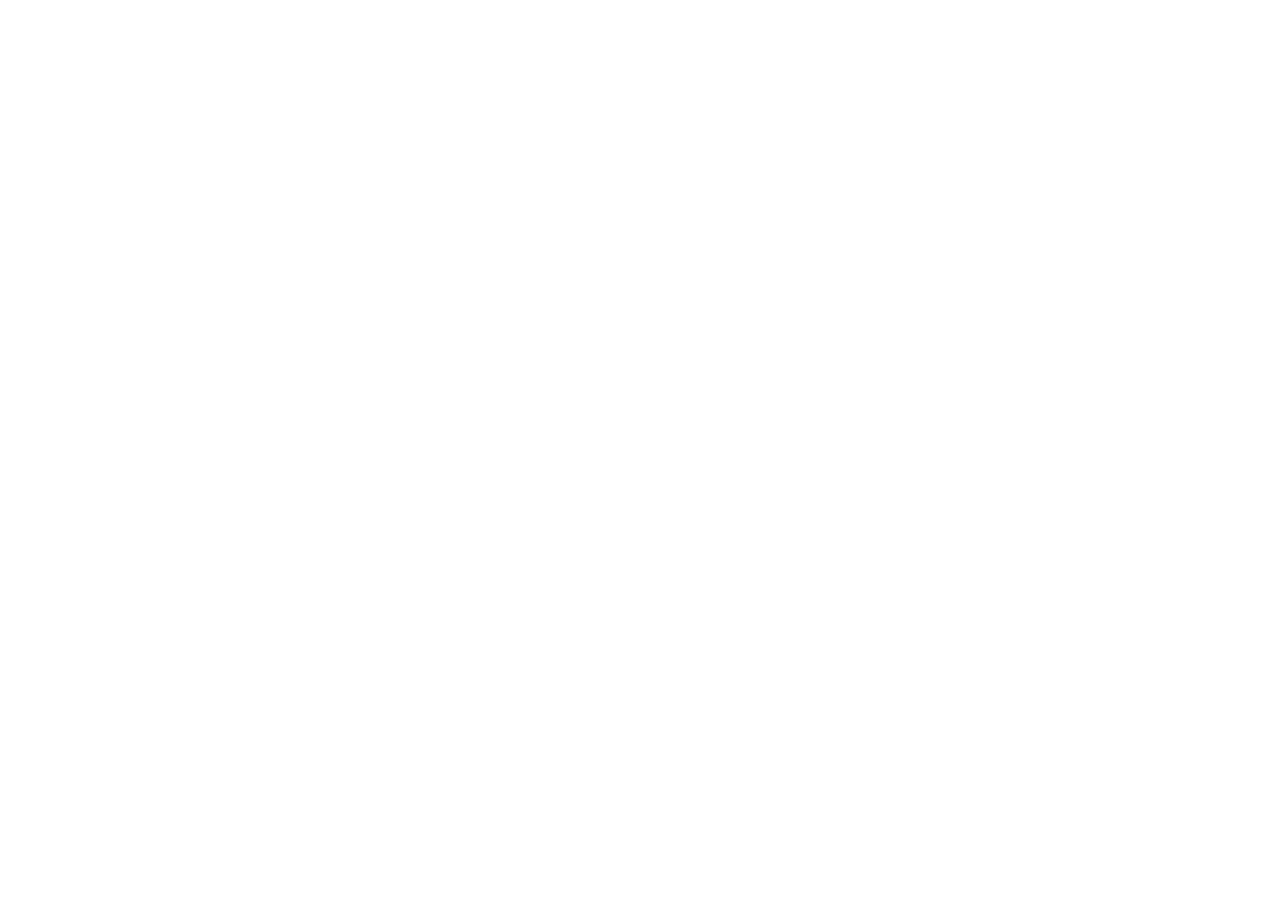
==== index.html @ 247bd213 "formatting" ====
<!DOCTYPE html>
<html lang="en">
<head>
    <meta charset="ISO-8859-1">
    <meta http-equiv="X-UA-Compatible" content="IE=edge">
    <meta name="viewport" content="width=device-width, initial-scale=1.0">

    <meta name="description" content="Costume Expressions">
    <meta name="author" content="Georgiana Barefield">

    <meta property="og:image" content="URL to an image">
    <meta property="og:description" content="short description about your page">
    <meta property="og:title" content="Title">

    <link rel="icon" href="Icon" type="image/x-icon">
    <link rel="stylesheet" href="./style.css">

    <title>Costume Expressions</title>
</head>
<body>

</body>
</html>
---- style.css ----
html{
    border: 1px;
    margin: 1px;
    padding: 1px;
}
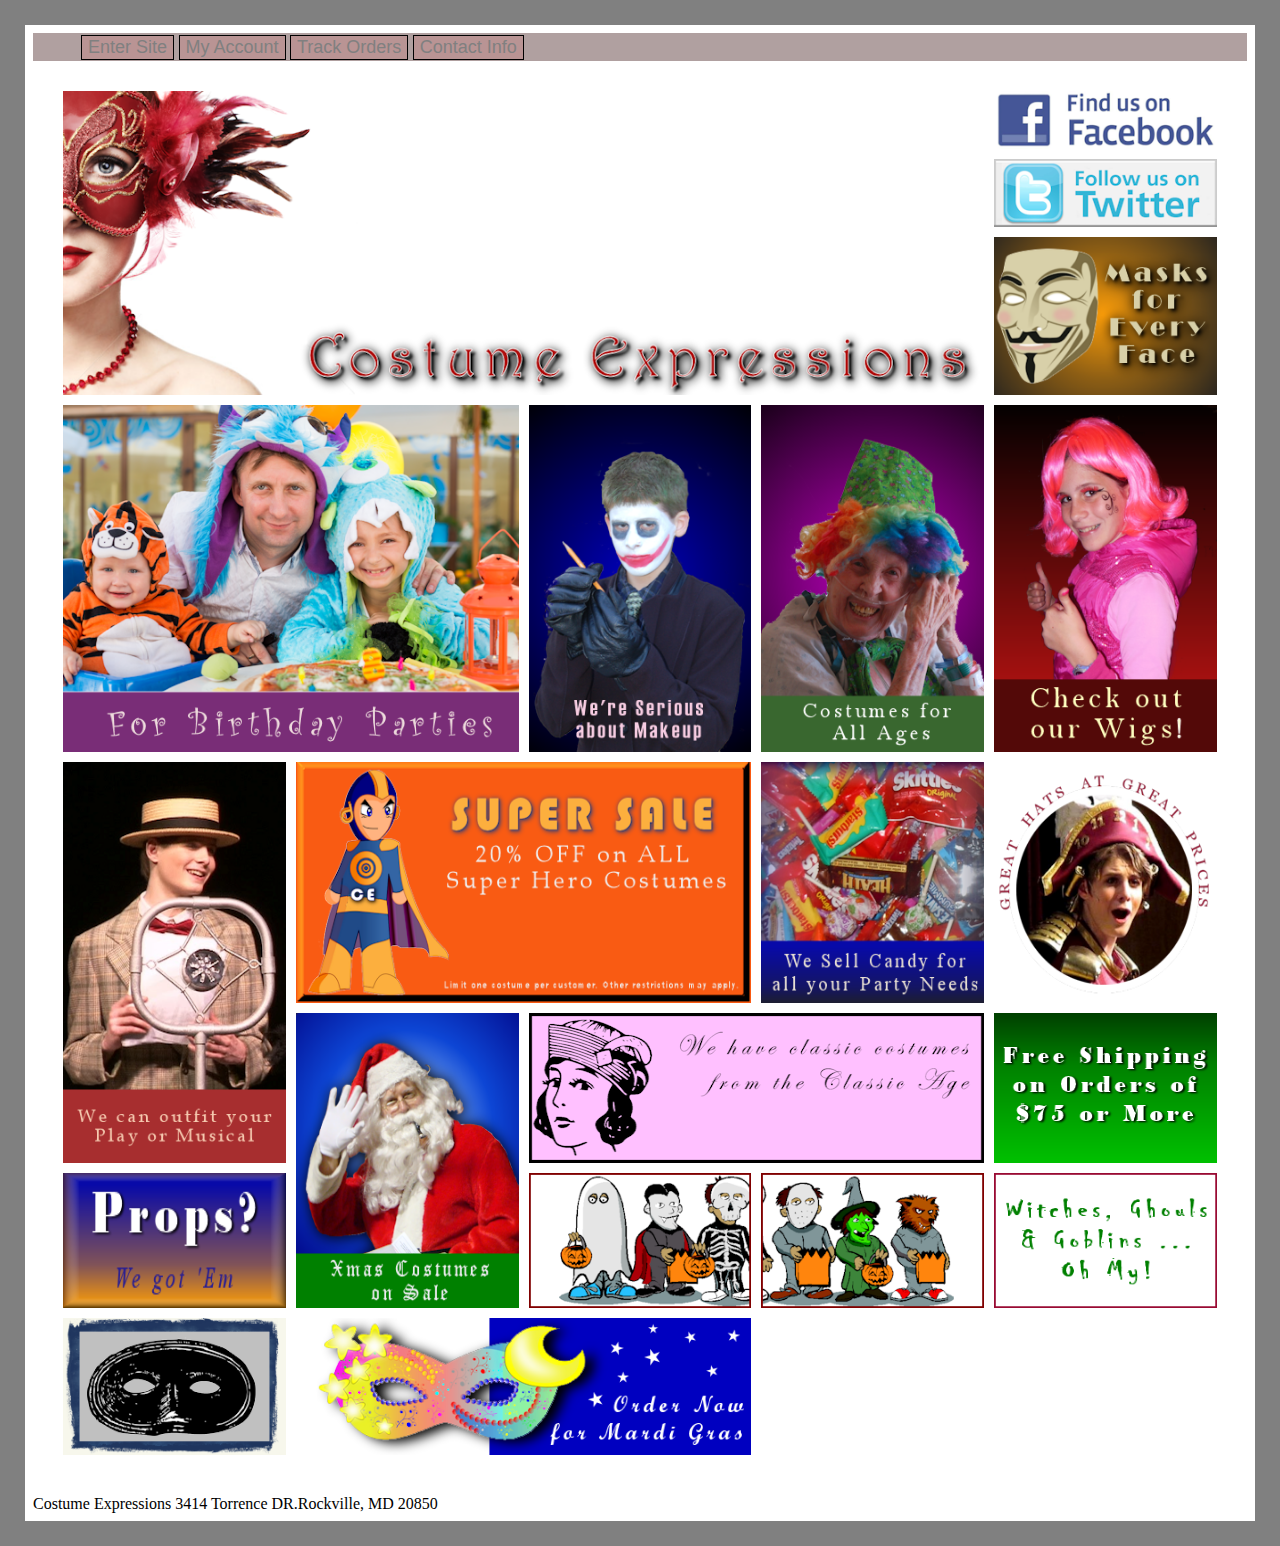
==== commit 86ce31dd: "remove the folder that was hindering it" ====
--- a/index.html
+++ b/index.html
@@ -12,12 +12,47 @@
     <meta property="og:description" content="short description about your page">
     <meta property="og:title" content="Title">
 
-    <link rel="icon" href="Icon" type="image/x-icon">
+    <link rel="icon" href="./ce_logo.png" type="image/x-icon">
     <link rel="stylesheet" href="./style.css">
 
     <title>Costume Expressions</title>
 </head>
 <body>
-
+   <header>
+        <div id="headerText">
+            <button type="button" class="nav_a">Enter Site</button>
+            <button type="button" class="nav_a">My Account</button>
+            <button type="button" class="nav_a">Track Orders</button>
+            <button type="button" class="nav_a">Contact Info</button>
+        </div>
+   </header>
+    <div class="container">
+        <img src="./ce_logo.png" alt="img" class="item-00">
+        <img src="./ce_image01.png" alt="img01" class="item item-01">
+        <img src="./ce_image02.png" alt="img02" class="item item-02">
+        <img src="./ce_image03.png" alt="img03" class="item item-03">
+        <img src="./ce_image04.png" alt="img04" class="item item-04">
+        <img src="./ce_image05.png" alt="img05" class="item item-05">
+        <img src="./ce_image06.png" alt="img06" class="item item-06">
+        <img src="./ce_image07.png" alt="img07" class="item item-07">
+        <img src="./ce_image08.png" alt="img08" class="item item-08">
+        <img src="./ce_image09.png" alt="img09" class="item item-09">
+        <img src="./ce_image10.png" alt="img10" class="item item-10">
+        <img src="./ce_image11.png" alt="img11" class="item item-11">
+        <img src="./ce_image12.png" alt="img12" class="item item-12">
+        <img src="./ce_image13.png" alt="img13" class="item item-13">
+        <img src="./ce_image14.png" alt="img14" class="item item-14">
+        <img src="./ce_image15.png" alt="img15" class="item item-15">
+        <img src="./ce_image16.png" alt="img16" class="item item-16">
+        <img src="./ce_image17.png" alt="img17" class="item item-17">
+        <img src="./ce_image18.png" alt="img18" class="item item-18">
+        <img src="./ce_image19.png" alt="img19" class="item item-19">
+        <img src="./ce_image20.png" alt="img20" class="item item-20">
+        <div class="item item-21">
+        </div>
+    </div>
+    <footer>
+        <span>Costume Expressions 3414 Torrence DR.Rockville, MD 20850</span>
+        </footer>
 </body>
 </html>--- a/style.css
+++ b/style.css
@@ -1,5 +1,289 @@
-html{
-    border: 1px;
-    margin: 1px;
-    padding: 1px;
-}+ html{
+    border: 25px solid gray;
+}
+body > div{
+    background-color: white;
+    padding: 20px;
+}
+header{
+    background-color: #b0a0a0;
+    padding: 0.1rem 3rem 0.1rem 3rem;
+    margin-top: 0.15rem;
+    border-top: 0.5px;
+}
+#headerText{
+    font-size: medium;
+    font-family: Arial, Helvetica, sans-serif;
+}
+.nav_a{
+    background-color: rgb(185, 148, 148);
+    color: gray;
+    border: 1px solid black;
+    font-size: 18px;
+}
+.item-00{
+    grid-area: img;
+}
+.item-01 {
+    grid-area: img01;
+}
+.item-02 {
+    grid-area: img02;
+}
+.item-03 {
+    grid-area: img03;
+}
+.item-04 {
+    grid-area: img04;
+}
+.item-05 {
+    grid-area: img05;
+}
+.item-06 {
+    grid-area: img06;
+}
+.item-07 {
+    grid-area: img07;
+}
+.item-08 {
+    grid-area: img08;
+}
+.item-09 {
+    grid-area: img09;
+}
+.item-10 {
+    grid-area: img10;
+}
+.item-11 {
+    grid-area: img11;
+}
+.item-12 {
+    grid-area: img12;
+}
+.item-13 {
+    grid-area: img13;
+}
+.item-14 {
+    grid-area: img14;
+}
+.item-15 {
+    grid-area: img15;
+}
+.item-16 {
+    grid-area: img16;
+}
+.item-17 {
+    grid-area: img17;
+}
+.item-18 {
+    grid-area: img18;
+}
+.item-19 {
+    grid-area: img19;
+}
+.item-20 {
+    grid-area: img20;
+}
+.item-21 {
+    grid-area: item-21;
+    /* grid-column: 5 / 4; */
+    grid-row: 9 / 9;
+}
+
+.container{
+    display: grid;
+    gap: 10px;
+    margin: 10px;
+    width: auto;
+    height: auto;
+    grid-template-columns: auto auto auto auto auto;
+    grid-template-rows: auto auto auto auto auto auto auto auto;
+    grid-template-areas: 
+    "img img img img img01" 
+    "img img img img img02"
+    "img img img img img03"
+    "img04 img04 img05 img06 img07"
+    "img08 img09 img09 img10 img11"
+    "img08 img13 img14 img14 img15"
+    "img12 img13 img16 img17 img18"
+    "img19 img20 img20 . item-21";
+}
+p{
+    font-size: 18px;
+    justify-items: end;
+    margin-top: 2px;
+    margin-bottom: 2px;
+    color: darkred;
+    display: flex;
+        flex-direction: row;
+        justify-content: end;
+        flex-wrap: wrap;
+        align-items: flex-end;
+        
+}
+img{
+    width: 100%;
+    height: 100%;
+} 
+
+@media only screen and (max-width: 400px) {
+        html {
+            border: 1px solid;
+        }
+    
+        body>div {
+        background-color: white;
+        padding: .1px;
+        }
+        
+        body{
+        background-color: white;
+        padding: .1px;
+        margin: 0px;
+        }
+
+        header {
+            background-color: rgb(216, 184, 138);
+            padding: 0.1rem;
+            margin-top: 0px;
+        }
+    
+        #headerText {
+            font-size: medium;
+            font-family: Arial, Helvetica, sans-serif;
+        }
+    
+        .nav_a {
+            background-color: rgb(216, 184, 138);
+            color: black;
+            border: 0.1px  black;
+            font-size: 14px;
+        }
+    
+        .item-00 {
+            grid-area: img;
+        }
+    
+        .item-01 {
+            grid-area: img01;
+        }
+    
+        .item-02 {
+            grid-area: img02;
+        }
+    
+        .item-03 {
+            grid-area: img03;
+        }
+    
+        .item-04 {
+            grid-area: img04;
+        }
+    
+        .item-05 {
+            grid-area: img05;
+        }
+    
+        .item-06 {
+            grid-area: img06;
+        }
+    
+        .item-07 {
+            grid-area: img07;
+        }
+    
+        .item-08 {
+            grid-area: img08;
+        }
+    
+        .item-09 {
+            grid-area: img09;
+        }
+    
+        .item-10 {
+            grid-area: img10;
+        }
+    
+        .item-11 {
+            grid-area: img11;
+        }
+    
+        .item-12 {
+            grid-area: img12;
+        }
+    
+        .item-13 {
+            grid-area: img13;
+        }
+    
+        .item-14 {
+            grid-area: img14;
+        }
+    
+        .item-15 {
+            grid-area: img15;
+        }
+    
+        .item-16 {
+            grid-area: img16;
+        }
+    
+        .item-17 {
+            grid-area: img17;
+        }
+    
+        .item-18 {
+            grid-area: img18;
+        }
+    
+        .item-19 {
+            grid-area: img19;
+        }
+    
+        .item-20 {
+            grid-area: img20;
+        }
+    
+        .container {
+            display: grid;
+            gap: 3px;
+            margin: 3px;
+            width: auto;
+            height: auto;
+            grid-template-columns: auto auto auto auto auto;
+            grid-template-rows: auto auto auto auto auto auto auto auto auto;
+            grid-template-areas:
+                "img img img img img"
+                "img img img img img"
+                "img img img img img"
+                "img01 img19 img20 img20 img03"
+                "img02 img19 img20 img20 img03"
+                "img04 img04 img05 img06 img07"
+                "img08 img09 img09 img10 img11"
+                "img08 img13 img14 img14 img15"
+                "img12 img13 img16 img17 img18";
+        }
+    
+        footer > span {
+            background-color: rgb(216, 184, 138);
+                color: black;
+                border: 1px black;
+                font-size: 15.5px;
+                padding: 0.1rem;
+                margin: 0px;
+            justify-items: end;
+            margin-top: 2px;
+            margin-bottom: 2px;
+            display: flex;
+            flex-direction: row;
+            justify-content: end;
+            flex-wrap: wrap;
+            align-items: flex-end;
+    
+        }
+    
+        img {
+            width: 100%;
+            height: 100%;
+        }
+ }